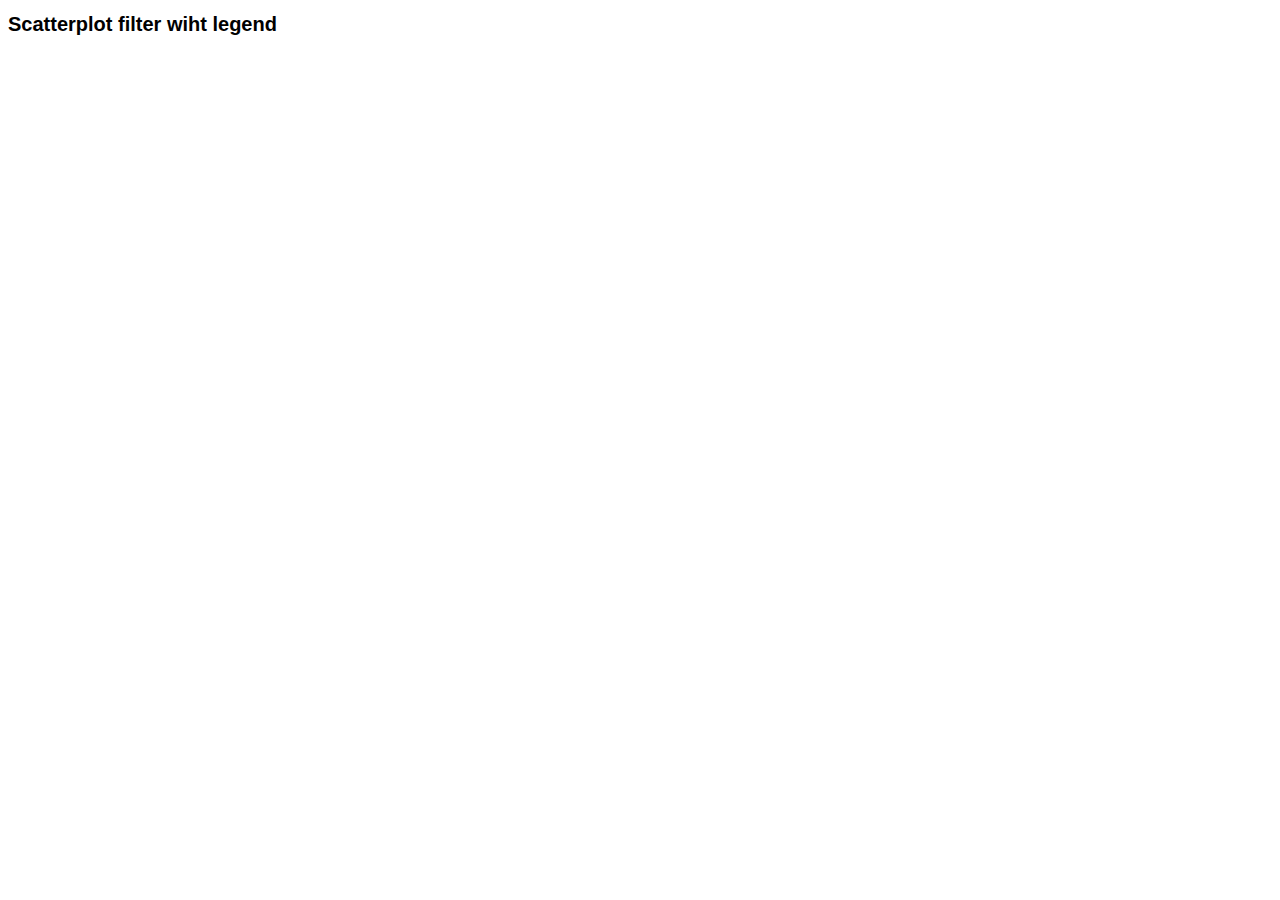
==== d3-filter-legend/index.html @ 14ce2f33 "filter" ====
<!DOCTYPE html>
<html lang="en">

<head>
	<meta charset="utf-8">
	<title> Scatterplot </title>
	<h1> Scatterplot filter wiht legend </h1>
	<link rel="stylesheet" href="style.css">
</head>

<body>
	<div class="buttons"></div>
	<br>
</body>
<script src="https://d3js.org/d3.v5.min.js"> </script>
<script src="main.js" defer></script>

</html>
---- d3-filter-legend/style.css ----
body {
  font: 10px sans-serif;
}

.axis path,
.axis line {
  fill: none;
  stroke: #000;
  shape-rendering: crispEdges;
}

.dot {
  stroke: #000;
}

.tooltip {
  position: absolute;
  width: 200px;
  height: 28px;
  pointer-events: none;
}
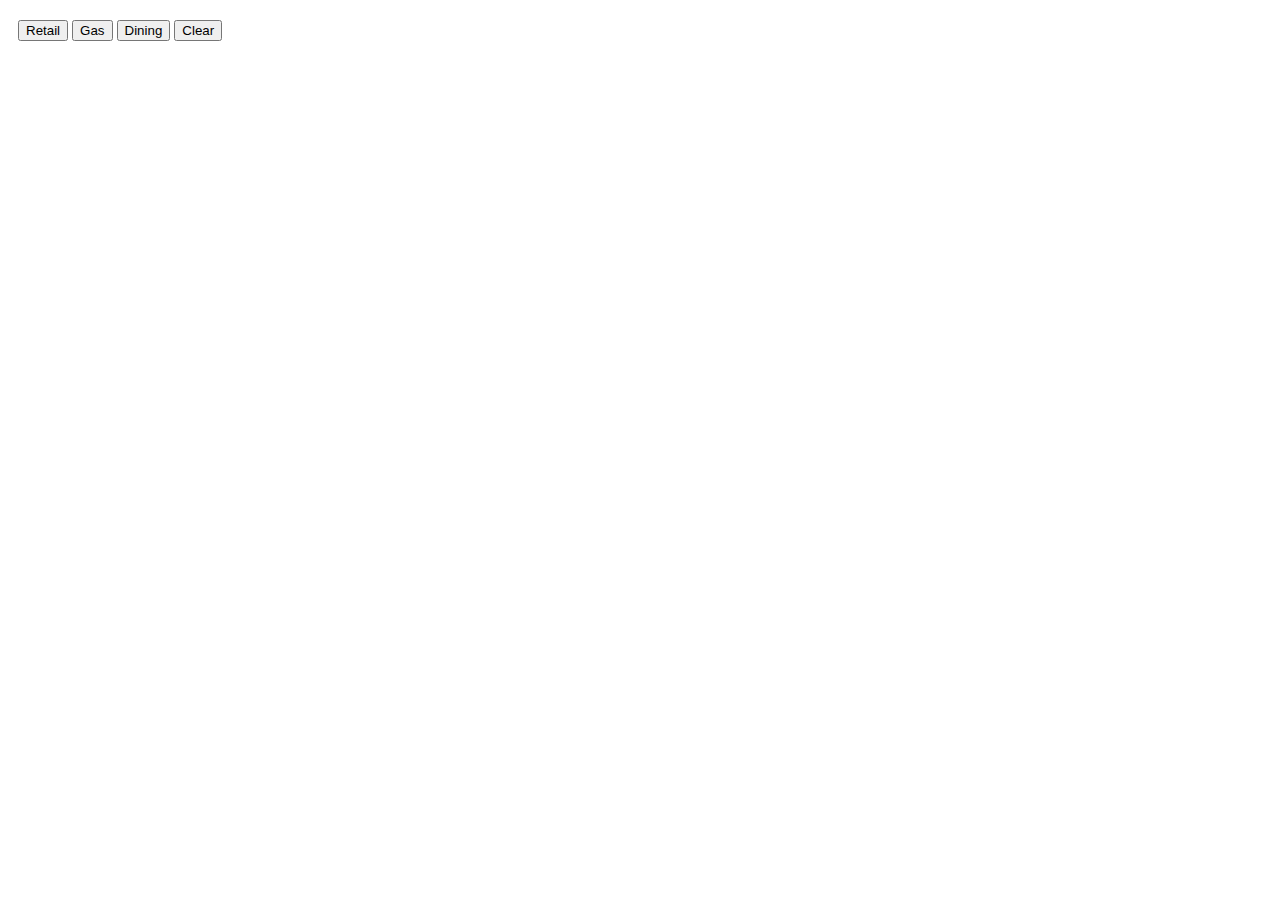
==== commit 30714848: "rename" ====
--- a/d3-filter-legend/index.html
+++ b/d3-filter-legend/index.html
@@ -1,18 +1,136 @@
 <!DOCTYPE html>
-<html lang="en">
+<html>
 
 <head>
-	<meta charset="utf-8">
-	<title> Scatterplot </title>
-	<h1> Scatterplot filter wiht legend </h1>
-	<link rel="stylesheet" href="style.css">
+  <meta charset="utf-8">
+  <title>Data Filter</title>
+  <script src="https://d3js.org/d3.v5.min.js"> </script>
+  <style>
+    .h-bar {
+      min-height:15px;
+      min-width: 10px;
+      width:0px;
+      height:0px;
+      background-color: steelblue;
+      margin-bottom: 2px;
+      font-size: 11px;
+      color: #f0f8ff;
+      text-align: right;
+      padding-right: 2px;
+  }
+
+  .control-group {
+      padding-top: 10px;
+      margin: 10px;
+  }
+
+  .selected {
+      background-color: #f08080;
+  }
+
+  </style>
 </head>
 
 <body>
-	<div class="buttons"></div>
-	<br>
+  <div class="control-group">
+    <button onclick="select('Retail')">
+      Retail
+    </button>
+    <button onclick="select('Gas')">
+      Gas
+    </button>
+    <button onclick="select('Dining')">
+      Dining
+    </button>
+    <button onclick="select()">
+      Clear
+    </button>
+  </div>
+
+  <script type="text/javascript">
+    var data = [ // <-A
+      {
+        expense: 10,
+        category: "Retail"
+      },
+      {
+        expense: 15,
+        category: "Gas"
+      },
+      {
+        expense: 30,
+        category: "Retail"
+      },
+      {
+        expense: 50,
+        category: "Dining"
+      },
+      {
+        expense: 80,
+        category: "Gas"
+      },
+      {
+        expense: 65,
+        category: "Retail"
+      },
+      {
+        expense: 55,
+        category: "Gas"
+      },
+      {
+        expense: 30,
+        category: "Dining"
+      },
+      {
+        expense: 20,
+        category: "Retail"
+      },
+      {
+        expense: 10,
+        category: "Dining"
+      },
+      {
+        expense: 8,
+        category: "Gas"
+      }
+    ];
+
+    function render(data, category) {
+
+      d3.select("body").selectAll("div.h-bar") // <-Begin
+        .data(data.filter(function(d) {
+          return d.category == category;
+        }))
+        .enter()
+        .append("div")
+        .attr("class", "h-bar")
+        .append("span");
+
+      d3.select("body").selectAll("div.h-bar") // <-D
+        .data(data.filter(function(d) {
+          return d.category == category;
+        }))
+        .attr("class", "h-bar")
+        .style("width", function(d) {
+          return (d.expense * 5) + "px";
+        })
+        .select("span")
+        .text(function(d) {
+          return d.category;
+        });
+
+      d3.select("body").selectAll("div.h-bar") // <-C
+        .data(data.filter(function(d) {
+          return d.category == category;
+        }))
+        .exit().remove();
+    }
+
+    function select(category) {
+      render(data, category);
+
+    }
+  </script>
 </body>
-<script src="https://d3js.org/d3.v5.min.js"> </script>
-<script src="main.js" defer></script>
 
 </html>
